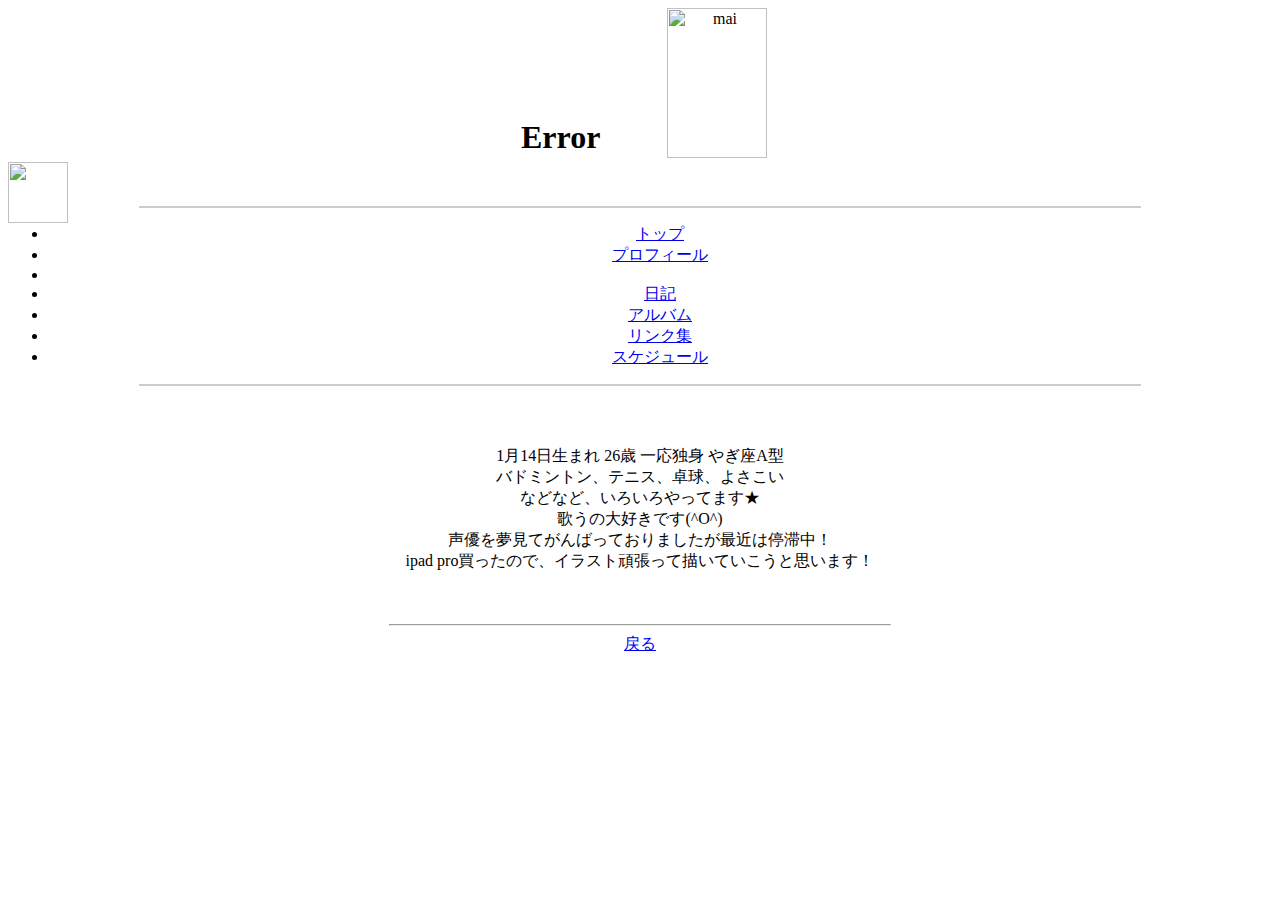
==== about.html @ 0a539b4d "about.html dayo" ====
<!DOCUTYPE html>
<html lang="ja">
<head>
 <meta charset="UTF-8">
 <div align="center">
 <title>私のあれこれ</title>

 <script type="text/javascript"><!--
 window.document.onmousemove = myGetEvent;
 function myGetEvent( evt ){ 
   myEvent = ( evt ) ? evt : window.event;
   myObj=document.getElementById("cursor").style;
   myObj.left = document.body.scrollLeft + myEvent.clientX + 15 
   myObj.top = document.body.scrollTop + myEvent.clientY + 15
 } 
 // --></script>
 <embed src="img/sharman.mid" height="60" width="150">
</head>
<body background="img/niigata.gif">
 <DIV id="cursor"  style="position:absolute"><IMG src="img/umr.gif" width="60" height="61"></DIV>

 <img src="img/mai.gif"
  width="100"height=150" alt="mai"><br>
 <br><br>

 <hr width="1000" color="#CCCCCC" />
   <ul>
     <li class="menu"><a href="index.html">トップ</a></li>
     <li class="menu"><a href="about.html">プロフィール</a><li>
     <li class="menu"><a href="diary.html">日記</a>
     <li class="menu"><a href="gallery.html">アルバム</a>
     <li class="menu"><a href="link.html">リンク集</a>
     <li class="menu"><a href="skedule.html">スケジュール</a><br>
    </ul>
 <hr width="1000" color="#CCCCCC" /><br><br>

 <p>1月14日生まれ 26歳 一応独身 やぎ座A型<br>
バドミントン、テニス、卓球、よさこい<br>
などなど、いろいろやってます★<br>
歌うの大好きです(^O^)<br>
声優を夢見てがんばっておりましたが最近は停滞中！<br>
ipad pro買ったので、イラスト頑張って描いていこうと思います！<br>
<br><br></p>

<hr width="500">
<a href="index.html">戻る</a>
</div>
</body>
</html>
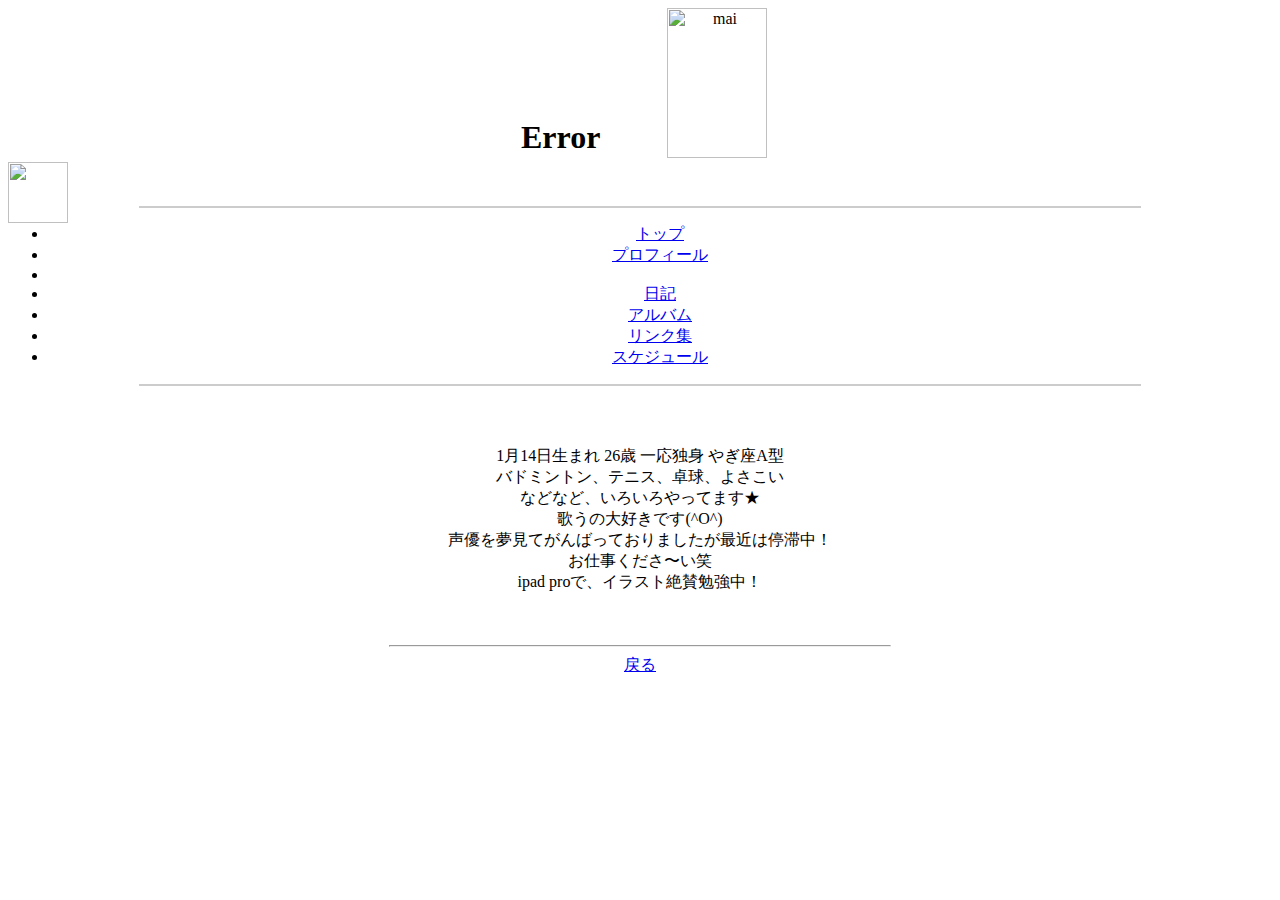
==== commit 7bcb693e: "Hello,world" ====
--- a/about.html
+++ b/about.html
@@ -7,12 +7,12 @@
 
  <script type="text/javascript"><!--
  window.document.onmousemove = myGetEvent;
- function myGetEvent( evt ){ 
+ function myGetEvent( evt ){
    myEvent = ( evt ) ? evt : window.event;
    myObj=document.getElementById("cursor").style;
-   myObj.left = document.body.scrollLeft + myEvent.clientX + 15 
+   myObj.left = document.body.scrollLeft + myEvent.clientX + 15
    myObj.top = document.body.scrollTop + myEvent.clientY + 15
- } 
+ }
  // --></script>
  <embed src="img/sharman.mid" height="60" width="150">
 </head>
@@ -24,7 +24,7 @@
  <br><br>
 
  <hr width="1000" color="#CCCCCC" />
-   <ul>
+    <ul>
      <li class="menu"><a href="index.html">トップ</a></li>
      <li class="menu"><a href="about.html">プロフィール</a><li>
      <li class="menu"><a href="diary.html">日記</a>
@@ -39,11 +39,12 @@
 などなど、いろいろやってます★<br>
 歌うの大好きです(^O^)<br>
 声優を夢見てがんばっておりましたが最近は停滞中！<br>
-ipad pro買ったので、イラスト頑張って描いていこうと思います！<br>
+お仕事くださ〜い笑<br>
+ipad proで、イラスト絶賛勉強中！<br>
 <br><br></p>
 
 <hr width="500">
 <a href="index.html">戻る</a>
 </div>
 </body>
-</html>+</html>
